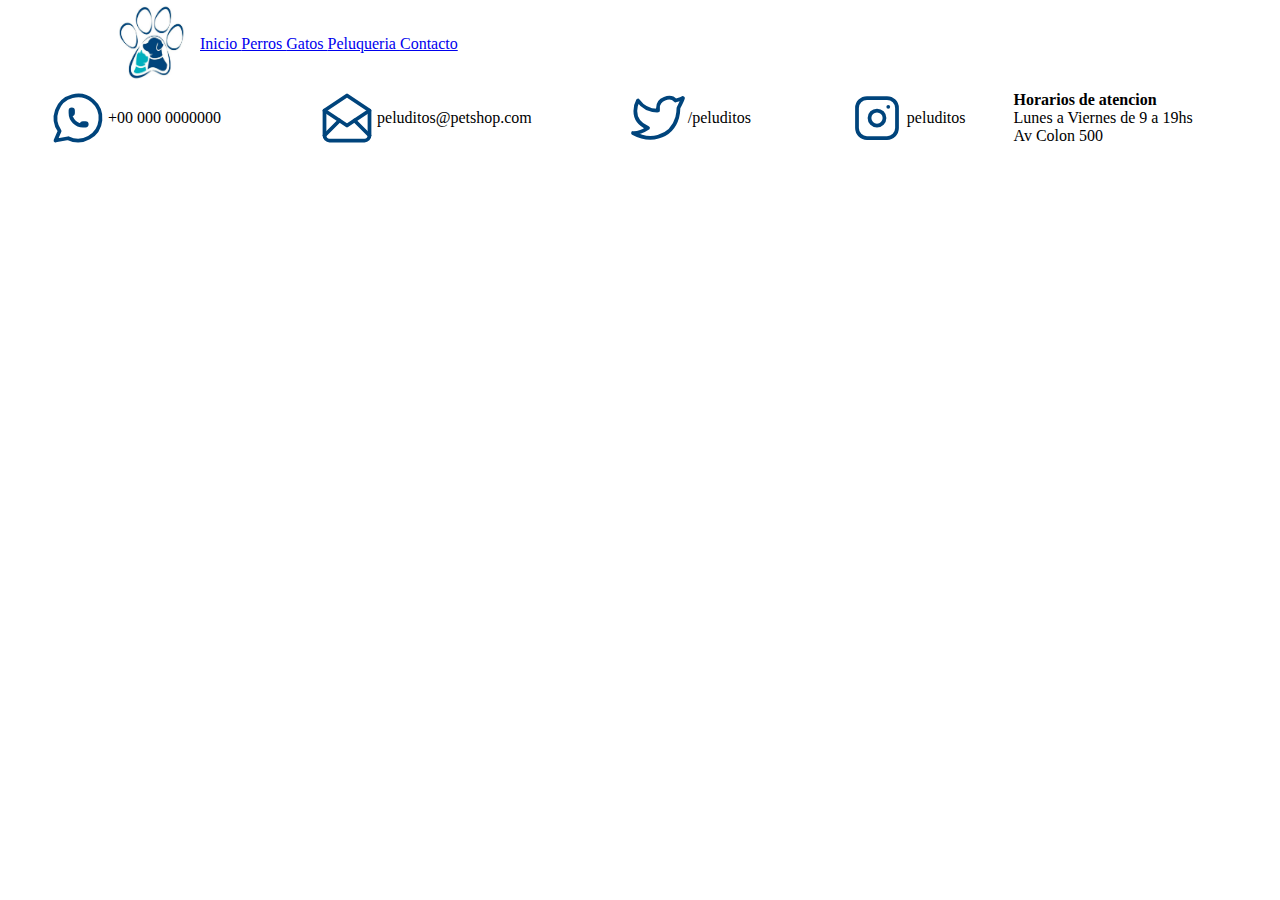
==== pag/gatos.html @ 7602e2ba "esqueleto + primeros css" ====
<!DOCTYPE html>
<html lang="es">

<head>
    <meta charset="UTF-8">
    <meta http-equiv="X-UA-Compatible" content="IE=edge">
    <meta name="viewport" content="width=device-width, initial-scale=1.0">
    <!-- LINK UTILIES-->
    <!-- Link de bootstrap-->
    <!-- Link de css-->
    <link rel="stylesheet" href="../estilos.css">
    <!-- Link de tipografias-->
    <!-- NOMBRE DE PAG-->
    <title>Peluditos-Gatos</title>
</head>

<body>
    <!-- MENU DE NAV-->
    <header>
        <nav>
            <div class="menu-nav">
                <div>
                    <a href="../index.html"><img class="logo-para-menu" src="../img/logo1.png" alt=""><a></a>
                </div>
                <div>
                    <a href="../index.html">Inicio </a>
                    <a href="../pag/perros.html">Perros </a>
                    <a href="../pag/gatos.html">Gatos </a>
                    <a href="../pag/peluqueria.html">Peluqueria </a>
                    <a href="../pag/contacto.html">Contacto </a>
                </div>
            </div>
        </nav>
    </header>
    <!-- CUERPO-->
    <!-- PIE DE PAG-->
    <footer>
        <section class="menu-nav">
            <div class="menu-fin">
                <svg xmlns="http://www.w3.org/2000/svg" class="icon icon-tabler icon-tabler-brand-whatsapp" width="60"
                    height="60" viewBox="0 0 24 24" stroke-width="1.5" stroke="#00447c" fill="none"
                    stroke-linecap="round" stroke-linejoin="round">
                    <path stroke="none" d="M0 0h24v24H0z" fill="none" />
                    <path d="M3 21l1.65 -3.8a9 9 0 1 1 3.4 2.9l-5.05 .9" />
                    <path
                        d="M9 10a0.5 .5 0 0 0 1 0v-1a0.5 .5 0 0 0 -1 0v1a5 5 0 0 0 5 5h1a0.5 .5 0 0 0 0 -1h-1a0.5 .5 0 0 0 0 1" />
                </svg>
                <p>+00 000 0000000</p>
            </div>
            <div class="menu-fin">
                <svg xmlns="http://www.w3.org/2000/svg" class="icon icon-tabler icon-tabler-mail-opened" width="60"
                    height="60" viewBox="0 0 24 24" stroke-width="1.5" stroke="#00447c" fill="none"
                    stroke-linecap="round" stroke-linejoin="round">
                    <path stroke="none" d="M0 0h24v24H0z" fill="none" />
                    <polyline points="3 9 12 15 21 9 12 3 3 9" />
                    <path d="M21 9v10a2 2 0 0 1 -2 2h-14a2 2 0 0 1 -2 -2v-10" />
                    <line x1="3" y1="19" x2="9" y2="13" />
                    <line x1="15" y1="13" x2="21" y2="19" />
                </svg>
                <p>peluditos@petshop.com</p>
            </div>
            <div class="menu-fin">
                <svg xmlns="http://www.w3.org/2000/svg" class="icon icon-tabler icon-tabler-brand-twitter" width="60"
                    height="60" viewBox="0 0 24 24" stroke-width="1.5" stroke="#00447c" fill="none"
                    stroke-linecap="round" stroke-linejoin="round">
                    <path stroke="none" d="M0 0h24v24H0z" fill="none" />
                    <path
                        d="M22 4.01c-1 .49 -1.98 .689 -3 .99c-1.121 -1.265 -2.783 -1.335 -4.38 -.737s-2.643 2.06 -2.62 3.737v1c-3.245 .083 -6.135 -1.395 -8 -4c0 0 -4.182 7.433 4 11c-1.872 1.247 -3.739 2.088 -6 2c3.308 1.803 6.913 2.423 10.034 1.517c3.58 -1.04 6.522 -3.723 7.651 -7.742a13.84 13.84 0 0 0 .497 -3.753c-.002 -.249 1.51 -2.772 1.818 -4.013z" />
                </svg>
                <p>/peluditos</p>
            </div>
            <div class="menu-fin">
                <svg xmlns="http://www.w3.org/2000/svg" class="icon icon-tabler icon-tabler-brand-instagram" width="60"
                    height="60" viewBox="0 0 24 24" stroke-width="1.5" stroke="#00447c" fill="none"
                    stroke-linecap="round" stroke-linejoin="round">
                    <path stroke="none" d="M0 0h24v24H0z" fill="none" />
                    <rect x="4" y="4" width="16" height="16" rx="4" />
                    <circle cx="12" cy="12" r="3" />
                    <line x1="16.5" y1="7.5" x2="16.5" y2="7.501" />
                </svg>
                <p>peluditos</p>
            </div>
            <div>
                <h4>Horarios de atencion</h4>
                <p>Lunes a Viernes de 9 a 19hs</p>
                <p>Av Colon 500</p>
            </div>
        </section>
    </footer>
</body>

</html>
---- estilos.css ----
* {
     margin: 0;
     padding: 0;
     box-sizing: border-box;
}

body{
    font-family: 'Domine', serif;
}
h1{
    Font-weight: bold;
    font-size: 50px;
    text-align: center;
}
h2{
    Font-weight: bold;
    font-size: 35px;
    text-align: center;
}

/* PACK GENERALES*/
/* color azul #00447c */
/* color celeste #00b0be */

    /* MENU NAV */
.logo-para-menu {
    width: 100px;
    height: 84px;
    margin-left: 100px;
}
.menu-nav{
    display: flex;
    flex-direction: row;
    align-items: center;
}
/* CUERPO INDEX */

    /* PRESENTACION */
.logo-para-presentacion{
    width: 300px ;
    height: 100% ;
    margin-top: 4rem;
    margin-left: 150px;
    margin-right: 2rem;
}

.texto-de-inicio{
    display: flex;
    flex-direction: row;
    align-items: center;
}
.texto-presentacion{
    text-align: center;
    margin-top: 2rem;
}

    /* FORMA DE TRABAJO */
.texto-de-pagos{
    display: flex;
    flex-direction: row;
    align-items: center;
    margin-left: 3rem;
}    

    
    /* MARCAS */
.marcas{
    margin: 3rem ;
    height: 400px;
    width: auto;
}
.marcas-card{
    display: grid;
    grid-template-columns: repeat(5, 1fr);
    grid-template-rows: 150px 150px;
    gap: 2rem;
}    


    /* CONTENEDOR DE IMG */ 
.contenedor{
    margin: 2rem 12rem 2rem 12rem;
    height: 300px;
    width: auto;
    background: white;
    position: relative;
    display: flex;
    place-content: center;
    place-items: center;
    overflow: hidden;
    border-radius: 20px;
}    
.grid-contenedor{
    z-index: 1;
    display: grid;
    grid-template-columns: repeat(4, 1fr);
    grid-template-rows: 140px 140px;
    grid-template-areas: 
    "img1 img2 img3 img3"
    "img5 img4 img4 img6";
    gap: 7px;
    
}
.grid-contenedor .img1 {
    grid-area: img1;
    overflow: hidden;
}

.grid-contenedor .img2 {
    grid-area: img2;
    overflow: hidden;
}

.grid-contenedor .img3 {
    grid-area: img3;
    overflow: hidden;
}

.grid-contenedor .img4 {
    grid-area: img4;
    overflow: hidden;
}

.grid-contenedor .img5 {
    grid-area: img5;
    overflow: hidden;
}

.grid-contenedor .img6 {
    grid-area: img6;
    overflow: hidden;
}
.img-contenedor{
    width: 100%;
    height: 100%;
    object-fit: cover;
    object-position: center;
}

/*ANIMACION DE CART*/

.contenedor::before {
    content: '';
    position: absolute;
    width: 150px;
    background-image: linear-gradient(180deg, #c1ff16, #be00a5);
    height: 400%;
    animation: rotBGimg 6s linear infinite;
    transition: all 0.2s linear;
}

@keyframes rotBGimg {
    from {
        transform: rotate(0deg);
    }

    to {
        transform: rotate(360deg);
    }
}

.contenedor::after {
    content: '';
    position: absolute;
    background: white;
    ;
    inset: 5px;
    border-radius: 15px;
}

/* PIE DE PAG*/

.menu-fin {
    display: flex;
    flex-direction: row;
    align-items: center;
    margin-left: 3rem;
    margin-right: 3rem;
}
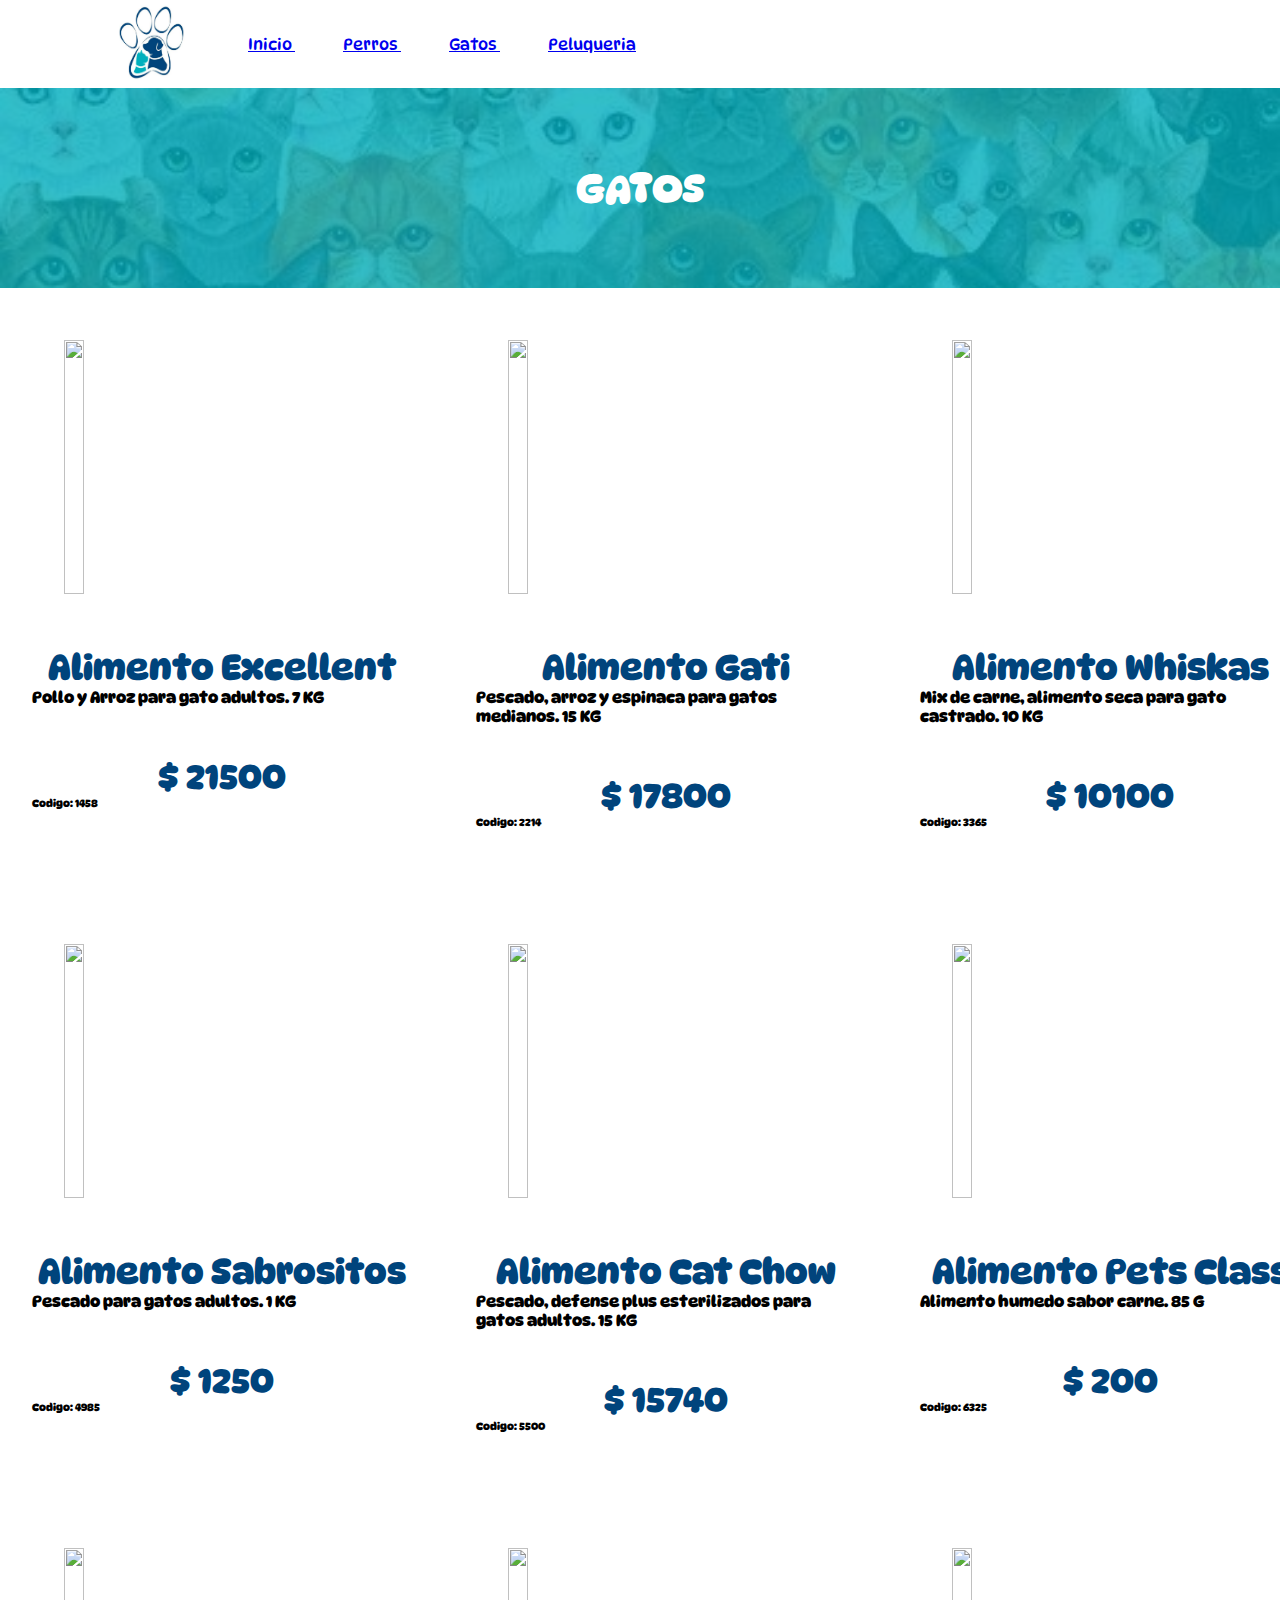
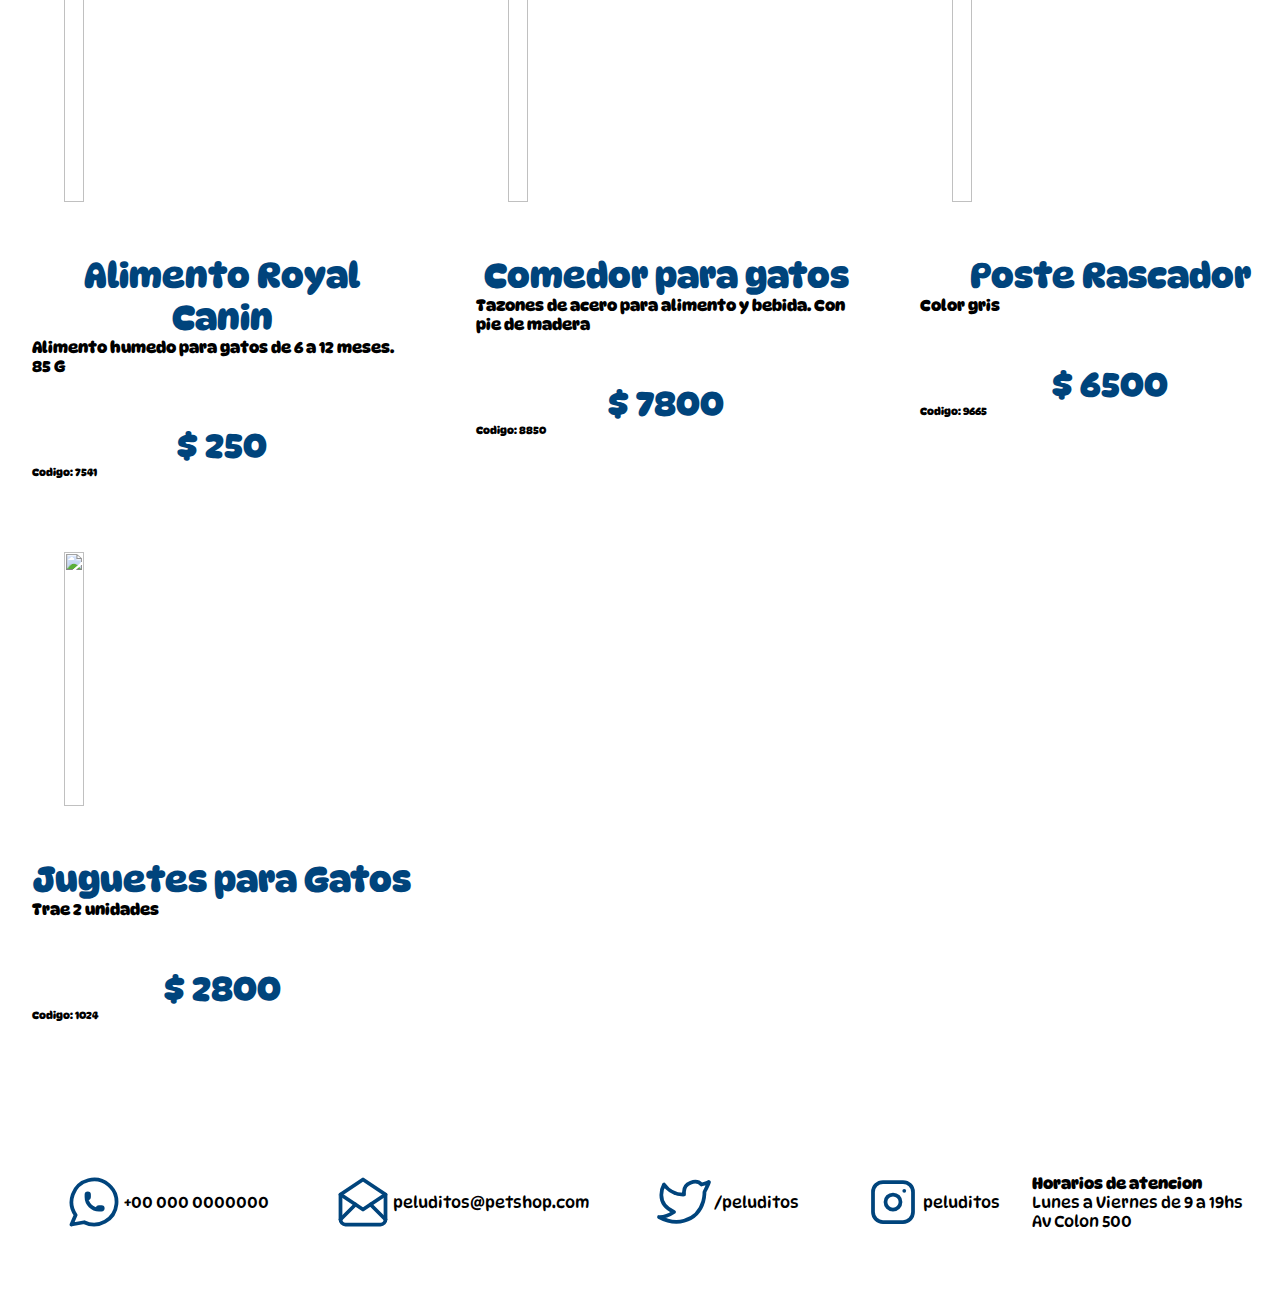
==== commit 2bcbcf9a: "trabajo terminado" ====
--- a/pag/gatos.html
+++ b/pag/gatos.html
@@ -10,6 +10,11 @@
     <!-- Link de css-->
     <link rel="stylesheet" href="../estilos.css">
     <!-- Link de tipografias-->
+    <link rel="preconnect" href="https://fonts.googleapis.com">
+    <link rel="preconnect" href="https://fonts.gstatic.com" crossorigin>
+    <link
+        href="https://fonts.googleapis.com/css2?family=Domine:wght@400;600;700&family=DynaPuff:wght@400;500;600&display=swap"
+        rel="stylesheet">
     <!-- NOMBRE DE PAG-->
     <title>Peluditos-Gatos</title>
 </head>
@@ -23,19 +28,26 @@
                     <a href="../index.html"><img class="logo-para-menu" src="../img/logo1.png" alt=""><a></a>
                 </div>
                 <div>
-                    <a href="../index.html">Inicio </a>
-                    <a href="../pag/perros.html">Perros </a>
-                    <a href="../pag/gatos.html">Gatos </a>
-                    <a href="../pag/peluqueria.html">Peluqueria </a>
-                    <a href="../pag/contacto.html">Contacto </a>
+                    <a class="menu-nav-icon" href="../index.html">Inicio </a>
+                    <a class="menu-nav-icon" href="../pag/perros.html">Perros </a>
+                    <a class="menu-nav-icon" href="../pag/gatos.html">Gatos </a>
+                    <a class="menu-nav-icon" href="../pag/peluqueria.html">Peluqueria </a>
                 </div>
             </div>
         </nav>
     </header>
     <!-- CUERPO-->
+    <section class="portada-gato">
+        <img class="img-contenedor color-azul" src="../img/portada-gatos.jpg" alt="">
+        <h1 class="portada-texto">GATOS</h1>
+    </section>
+    <section>
+        <div class="card-general" id="gatos">
+        </div>
+    </section>
     <!-- PIE DE PAG-->
     <footer>
-        <section class="menu-nav">
+        <section class="menu-fin">
             <div class="menu-fin">
                 <svg xmlns="http://www.w3.org/2000/svg" class="icon icon-tabler icon-tabler-brand-whatsapp" width="60"
                     height="60" viewBox="0 0 24 24" stroke-width="1.5" stroke="#00447c" fill="none"
@@ -87,6 +99,8 @@
             </div>
         </section>
     </footer>
+    <!-- JS -->
+    <script src="../js/api.gatos.js"></script>
 </body>
 
 </html>--- a/estilos.css
+++ b/estilos.css
@@ -5,7 +5,7 @@
 }
 
 body{
-    font-family: 'Domine', serif;
+    font-family: 'DynaPuff', cursive;
 }
 h1{
     Font-weight: bold;
@@ -16,6 +16,8 @@
     Font-weight: bold;
     font-size: 35px;
     text-align: center;
+    color: #00447c;
+    margin-top: 3rem;
 }
 
 /* PACK GENERALES*/
@@ -32,6 +34,9 @@
     display: flex;
     flex-direction: row;
     align-items: center;
+}
+.menu-nav-icon{
+    margin-left: 5rem;
 }
 /* CUERPO INDEX */
 
@@ -174,8 +179,120 @@
     display: flex;
     flex-direction: row;
     align-items: center;
-    margin-left: 3rem;
-    margin-right: 3rem;
-}
-
-
+    margin: 2rem;
+}
+
+/* PERROS */
+
+.portada-perro{
+    height: 200px;
+    width: 100%;
+    display: inline-block;
+    position: relative;
+    text-align: center;
+    background-color: #00447c;
+}
+
+.portada-texto{
+    position: absolute;
+    top: 50%;
+    left: 50%;
+    transform: translate(-50%, -50%);
+    color: white;
+}
+.color-azul{
+    opacity: 20%;
+}
+
+.portada-gato {
+    height: 200px;
+    width: 100%;
+    display: inline-block;
+    position: relative;
+    text-align: center;
+    background-color: #00b0be;
+}
+
+/* TARJETAS*/
+.card-general{
+    display: grid;
+    grid-template-columns: repeat(3, 1fr);
+}
+.card-luces{
+    width: 380px;
+    height: 508px;
+    margin: 3rem 2rem 3rem 2rem;
+    background-image: linear-gradient(163deg, #00ff75 0%, #3700ff 100%);
+    border-radius: 20px;
+    transition: all .3s;
+}
+.card-img{
+    width: auto;
+    height: 254px;
+    margin: 0rem 20rem 0rem 2rem;
+    object-fit: cover;
+    object-position: center;
+}
+
+.card-2 {
+    width: 380px;
+    height: 508px;
+    background-color: #ffffff;
+    border-radius: 0px;
+    transition: all .2s;
+}
+
+.card-2:hover {
+    transform: scale(0.98);
+    border-radius: 20px;
+}
+
+.card-luces:hover {
+    box-shadow: 0px 0px 30px 10px rgba(0,255,117,0.30);
+}
+
+/* FORMATO TABLET */
+
+@media (max-width: 1280px){
+    .marcas-card{
+        grid-template-columns: repeat(4, 1fr);
+        grid-template-rows: 100px 100px 100px;
+    }
+    .logo-para-presentacion{
+        width: 250px;
+        height: 100%;
+        margin-left: 100px;
+    }
+    .menu-nav-icon{
+        margin-left: 3rem;
+    }
+    h1 {
+        font-size: 40px;
+    }
+    .contenedor {
+        margin: 2rem 7rem 2rem 7rem; 
+    }
+}
+
+@media (max-width: 780px) {
+    .marcas-card {
+        grid-template-columns: repeat(3, 1fr);
+        grid-template-rows: 100px 100px 100px;
+    }
+    .logo-para-presentacion {
+        width: 200px;
+        height: 100%;
+        margin-left: 60px;
+    }
+    .menu-nav-icon {
+        margin-left: 1rem;
+    }
+    .contenedor {
+        margin: 2rem 2rem 2rem 2rem;
+    }
+    .menu-fin{
+        flex-direction: column;
+    }
+}
+    
+
